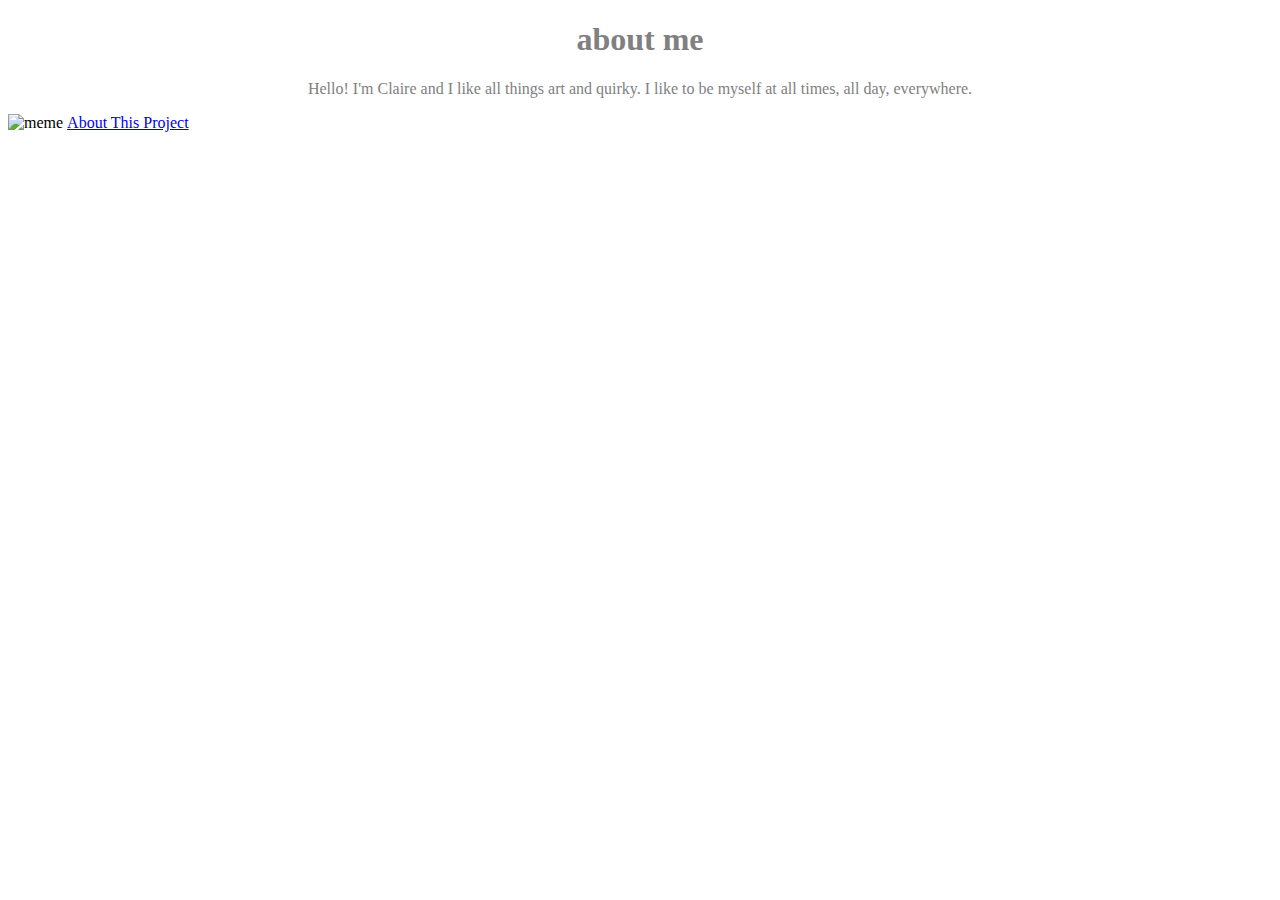
==== about.html @ 16bccf12 "Rename about to about.html" ====
<!DOCTYPE html>
<html>
<body> 
	<h1>about me</h1>
<style>
h1 {color:gray;
	font-family:"sans-serif", verdana;
	font-size: 36 px;
	text-align: center;
}
p {color: gray;
	font-family: "sans-serif", verdana;
	font-size: 14 px;
	text-align: center;
}
</style>

	<p> Hello! I'm Claire and I like all things art and quirky. I like to be myself at all times, all day, everywhere.</p>

	<img src ="images/FullSizeRender.jpeg" alt=meme width="300" height="300">
	<img><a href="Cure">About This Project</a>

</body>
</html>
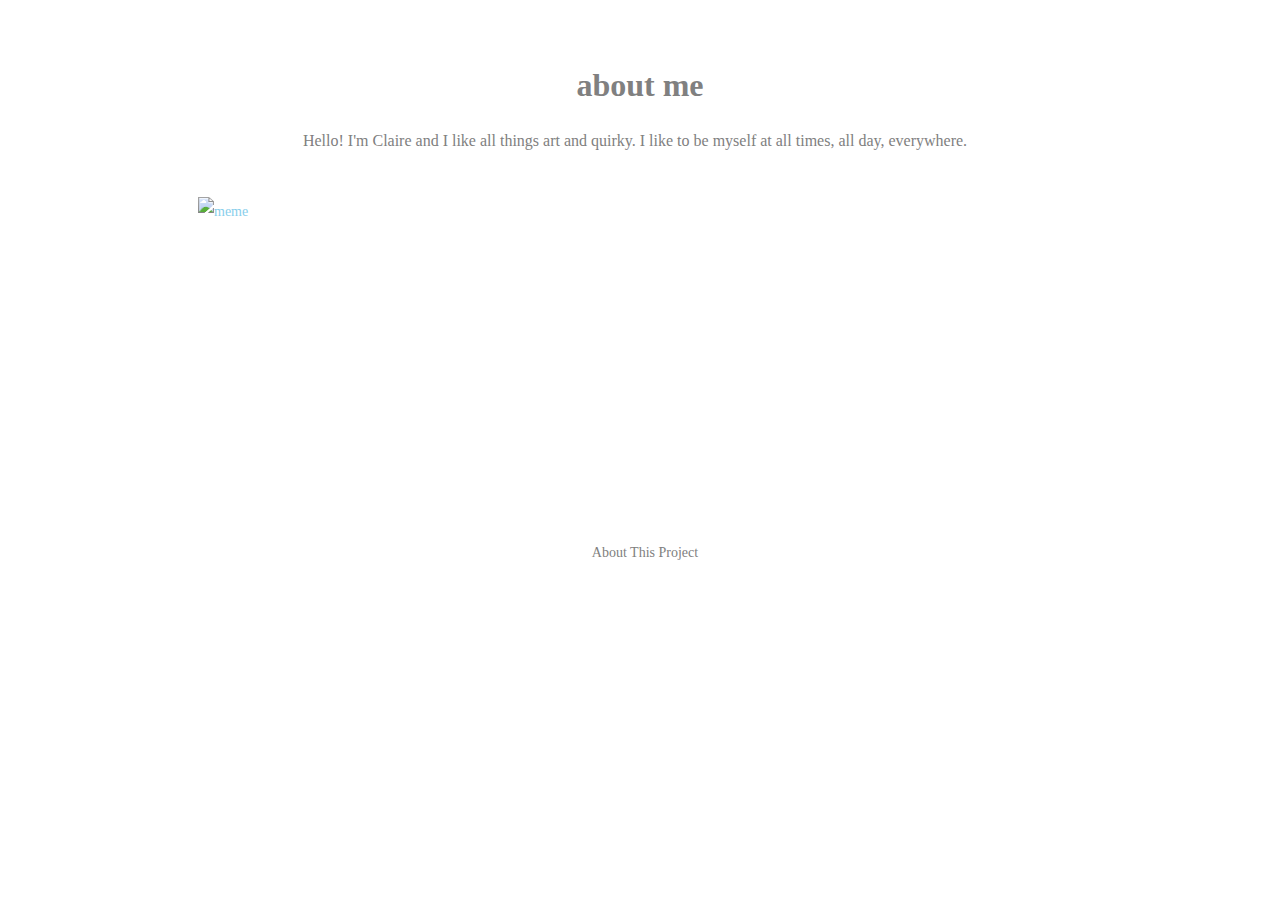
==== commit 293d0c58: "Update about.html" ====
--- a/about.html
+++ b/about.html
@@ -1,24 +1,66 @@
 <!DOCTYPE html>
 <html>
 <body> 
+<script src="https://kit.fontawesome.com/7b8f29cf5a.js" crossorigin="anonymous"></script> 
+<i><a href="index.html" class="fas fa-home"></a></i>
+
+ 
 	<h1>about me</h1>
 <style>
+	
+
 h1 {color:gray;
 	font-family:"sans-serif", verdana;
 	font-size: 36 px;
 	text-align: center;
+	padding-top: 20px;
+}
+
+a {color:skyblue;
+	font-family:"sans-serif", verdana;
+	font-size: 14px;
+	text-align: left;
+	padding-top:10px;
+	padding-left:10px;
+	text-decoration: none;=
 }
 p {color: gray;
 	font-family: "sans-serif", verdana;
 	font-size: 14 px;
 	text-align: center;
+	margin-left:150px;
+	margin-right:150px;
+	line-height:30px;
 }
+
+.title {color: gray;
+	font-family: "sans-serif", verdana;
+}
+.title:hover {color: pink;
+	text-decoration: bold;
+	font-family: "sans-serif", verdana;
+	font-size: 14 px;
+}
+
+.pic1 {display: block;
+  		margin-left: auto
+  		margin-right: auto;
+  		width: 25%;
+  		padding: 40px;
+}
+
+
+
 </style>
+	<p> Hello! I'm Claire and I like all things art and quirky. I like to be myself at all times, all day, everywhere.
+		
+<a href="index.html">
+ <img src="images/FullSizeRender.jpeg" alt=meme width="300" height="300" class="pic1" />
+</a>
 
-	<p> Hello! I'm Claire and I like all things art and quirky. I like to be myself at all times, all day, everywhere.</p>
+	<a href="Cure.html" class="title">About This Project</a>
 
-	<img src ="images/FullSizeRender.jpeg" alt=meme width="300" height="300">
-	<img><a href="Cure">About This Project</a>
+ 
 
 </body>
 </html>
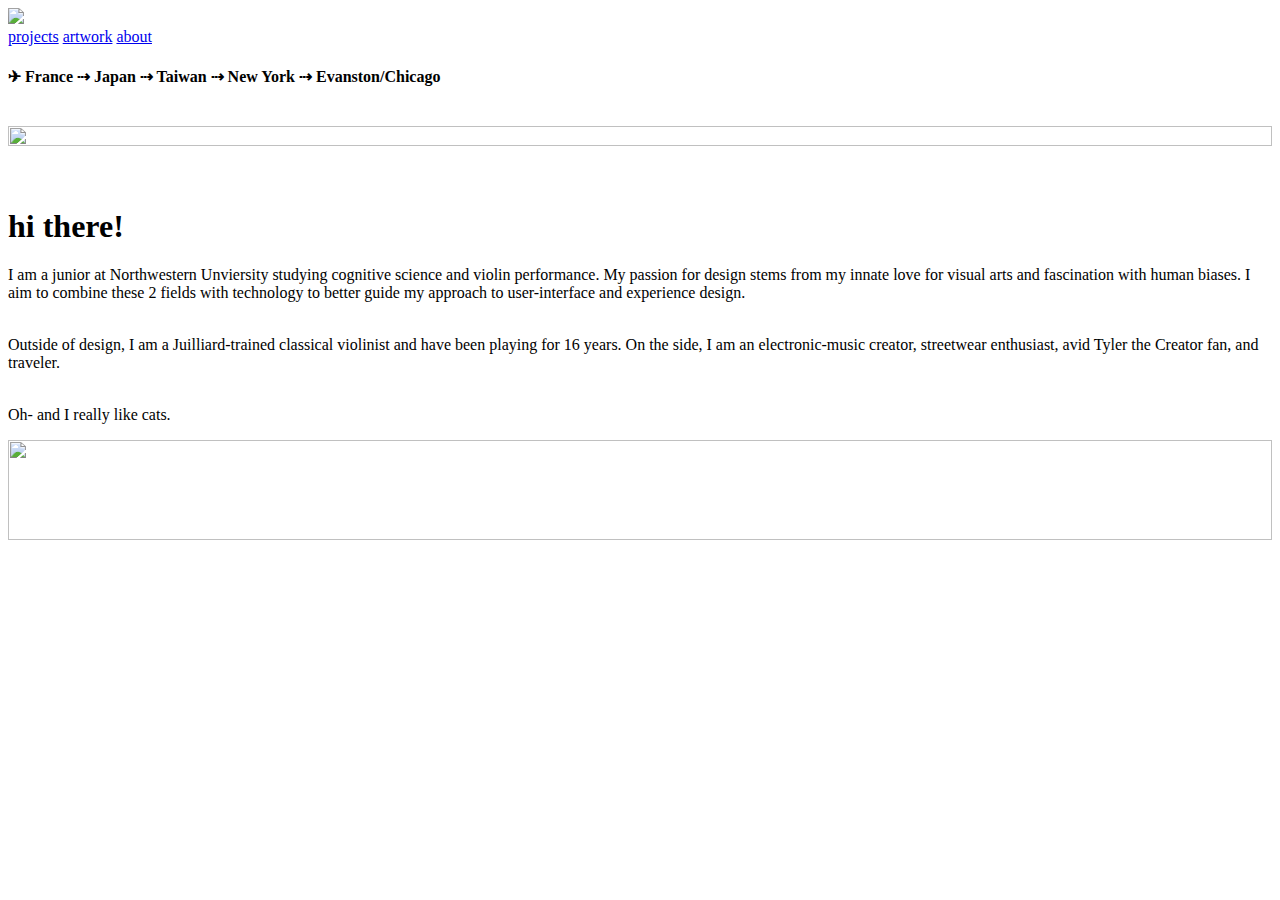
==== commit 65b8fe85: "Add files via upload" ====
--- a/about.html
+++ b/about.html
@@ -1,66 +1,42 @@
 <!DOCTYPE html>
-<html>
-<body> 
-<script src="https://kit.fontawesome.com/7b8f29cf5a.js" crossorigin="anonymous"></script> 
-<i><a href="index.html" class="fas fa-home"></a></i>
+<html lang="en">
+<head>
+  <meta charset="UTF-8">
+  <meta name="viewport" content="width=device-width, initial-scale=1">
+  <link rel="stylesheet" href="style.css" type="text/css">
+  <link href="https://fonts.googleapis.com/css?family=Open+Sans:300,400,700" rel="stylesheet">
+</head>
 
- 
-	<h1>about me</h1>
-<style>
-	
+<body>
 
-h1 {color:gray;
-	font-family:"sans-serif", verdana;
-	font-size: 36 px;
-	text-align: center;
-	padding-top: 20px;
-}
+	<nav class="topnav">
+    <a href="index.html"><img src="images/clairecai.png" class="logo"/></a>
+    <br>
+    <a href="index.html">projects</a>
+    <a href="artwork.html">artwork</a>
+    <a class="active" href="about.html">about</a>  
+</nav>
 
-a {color:skyblue;
-	font-family:"sans-serif", verdana;
-	font-size: 14px;
-	text-align: left;
-	padding-top:10px;
-	padding-left:10px;
-	text-decoration: none;=
-}
-p {color: gray;
-	font-family: "sans-serif", verdana;
-	font-size: 14 px;
-	text-align: center;
-	margin-left:150px;
-	margin-right:150px;
-	line-height:30px;
-}
+<div class="intro">
+    <h4>✈ France ⇢ Japan ⇢ Taiwan ⇢ New York ⇢ Evanston/Chicago </h4>  
+    <br>
+  <img src="images/profile.png" height=100% width=100%>
 
-.title {color: gray;
-	font-family: "sans-serif", verdana;
-}
-.title:hover {color: pink;
-	text-decoration: bold;
-	font-family: "sans-serif", verdana;
-	font-size: 14 px;
-}
+  <h1><br>hi there!</h1>
 
-.pic1 {display: block;
-  		margin-left: auto
-  		margin-right: auto;
-  		width: 25%;
-  		padding: 40px;
-}
+
+  <p>I am a junior at Northwestern Unviersity studying cognitive science and violin performance. My passion for design stems from my innate love for visual arts and fascination with human biases. I aim to combine these 2 fields with technology to better guide my approach to user-interface and experience design. </p>
+
+    <p><br>Outside of design, I am a Juilliard-trained classical violinist and have been playing for 16 years. On the side, I am an electronic-music creator, streetwear enthusiast, avid Tyler the Creator fan, and traveler. </p> 
+    <p><br>Oh- and I really like cats.</p>
+  </div>
+
+
+<img src="images/whiteback.png" class="img" width=100% height=100px/>
 
 
 
-</style>
-	<p> Hello! I'm Claire and I like all things art and quirky. I like to be myself at all times, all day, everywhere.
-		
-<a href="index.html">
- <img src="images/FullSizeRender.jpeg" alt=meme width="300" height="300" class="pic1" />
-</a>
+<div class="outro">
+  <h2>
 
-	<a href="Cure.html" class="title">About This Project</a>
-
- 
-
-</body>
-</html>
+<div class="column">
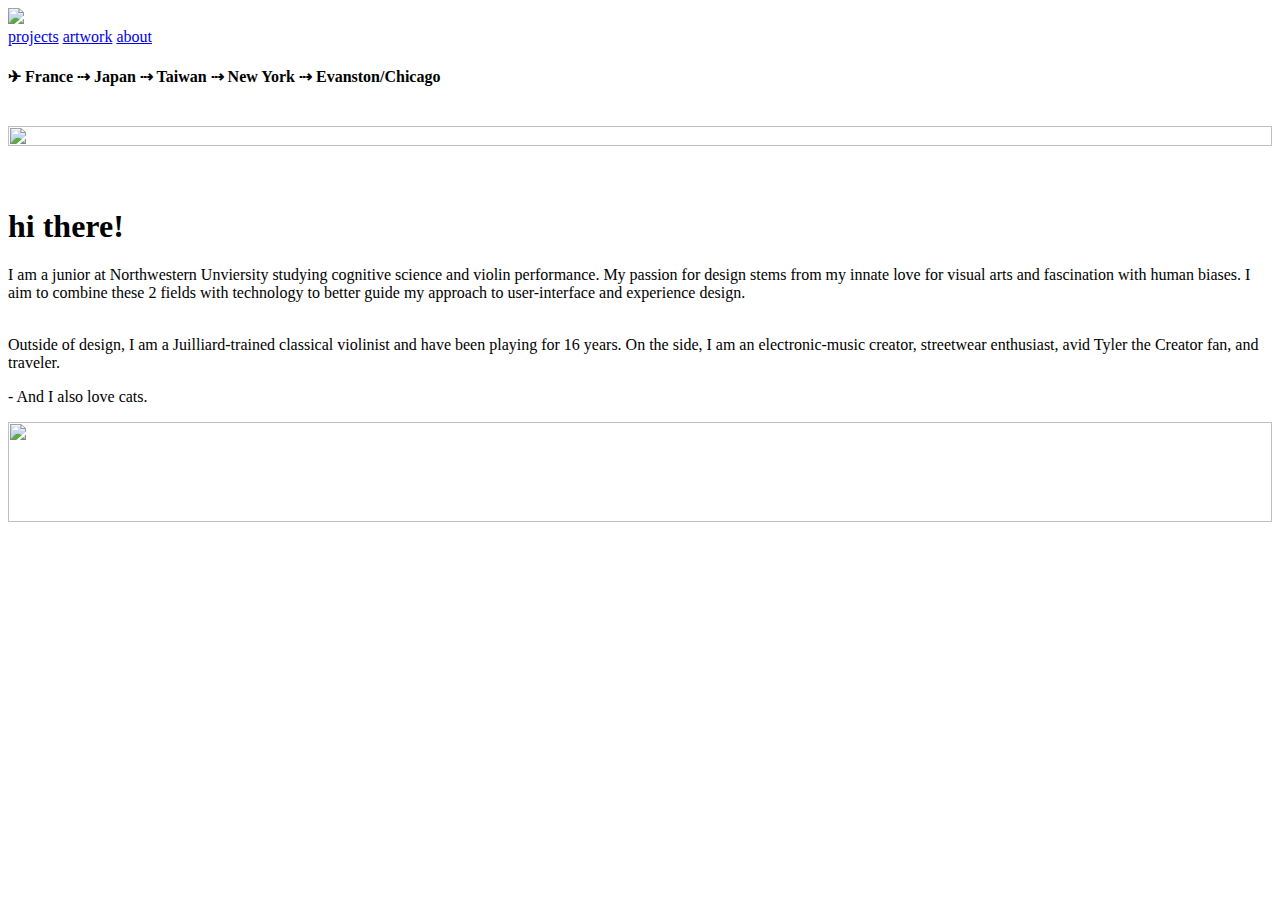
==== commit 1de2dc8c: "Update about.html" ====
--- a/about.html
+++ b/about.html
@@ -28,7 +28,7 @@
   <p>I am a junior at Northwestern Unviersity studying cognitive science and violin performance. My passion for design stems from my innate love for visual arts and fascination with human biases. I aim to combine these 2 fields with technology to better guide my approach to user-interface and experience design. </p>
 
     <p><br>Outside of design, I am a Juilliard-trained classical violinist and have been playing for 16 years. On the side, I am an electronic-music creator, streetwear enthusiast, avid Tyler the Creator fan, and traveler. </p> 
-    <p><br>Oh- and I really like cats.</p>
+    <p> - And I also love cats.</p>
   </div>
 
 
